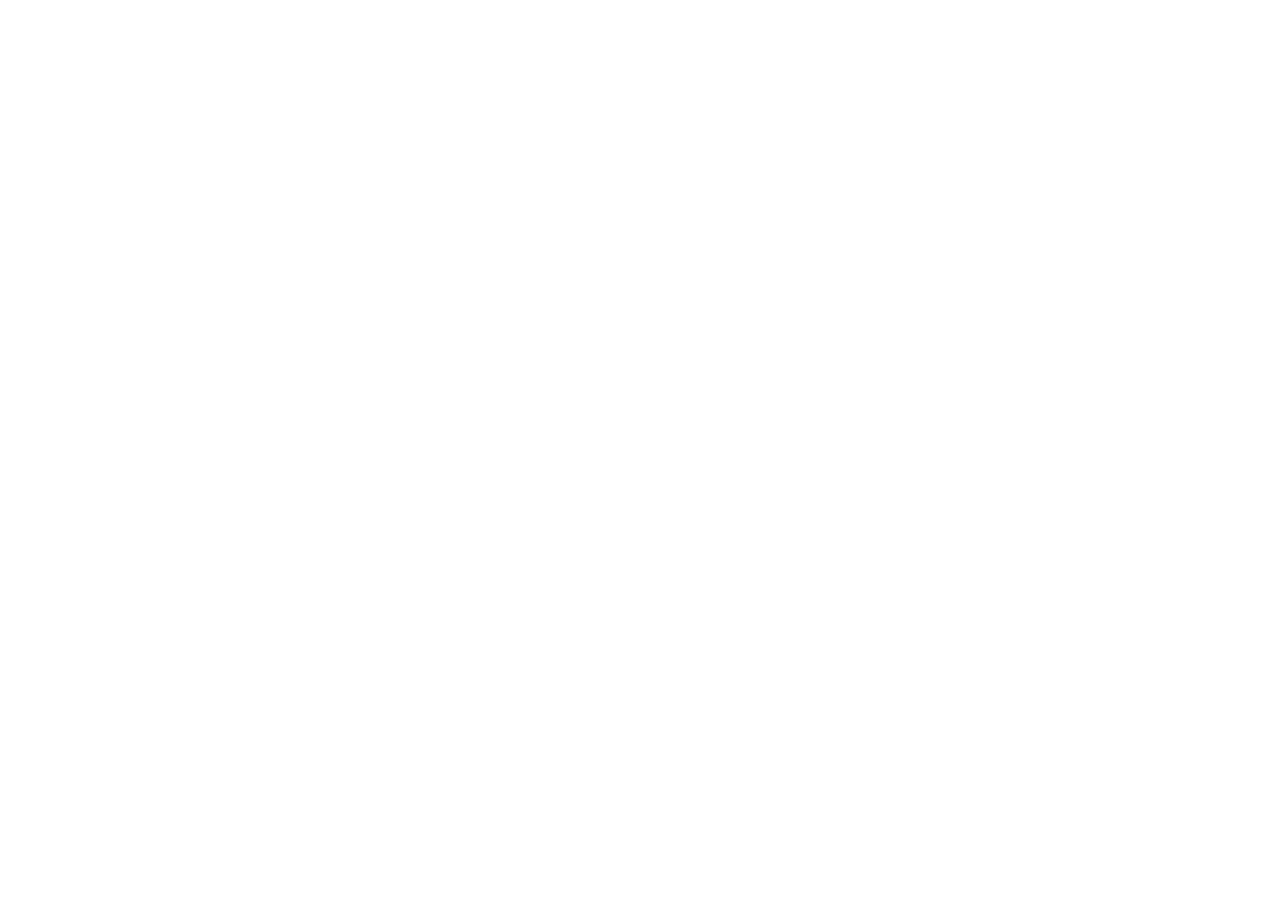
==== index.html @ 8218955d "Formulario" ====
<!DOCTYPE html>
<html lang="en">
<head>
    <meta charset="UTF-8">
    <meta name="viewport" content="width=device-width, initial-scale=1.0">
    <title>Formulario</title>
    
</head>
<body>
    
</body>
</html>
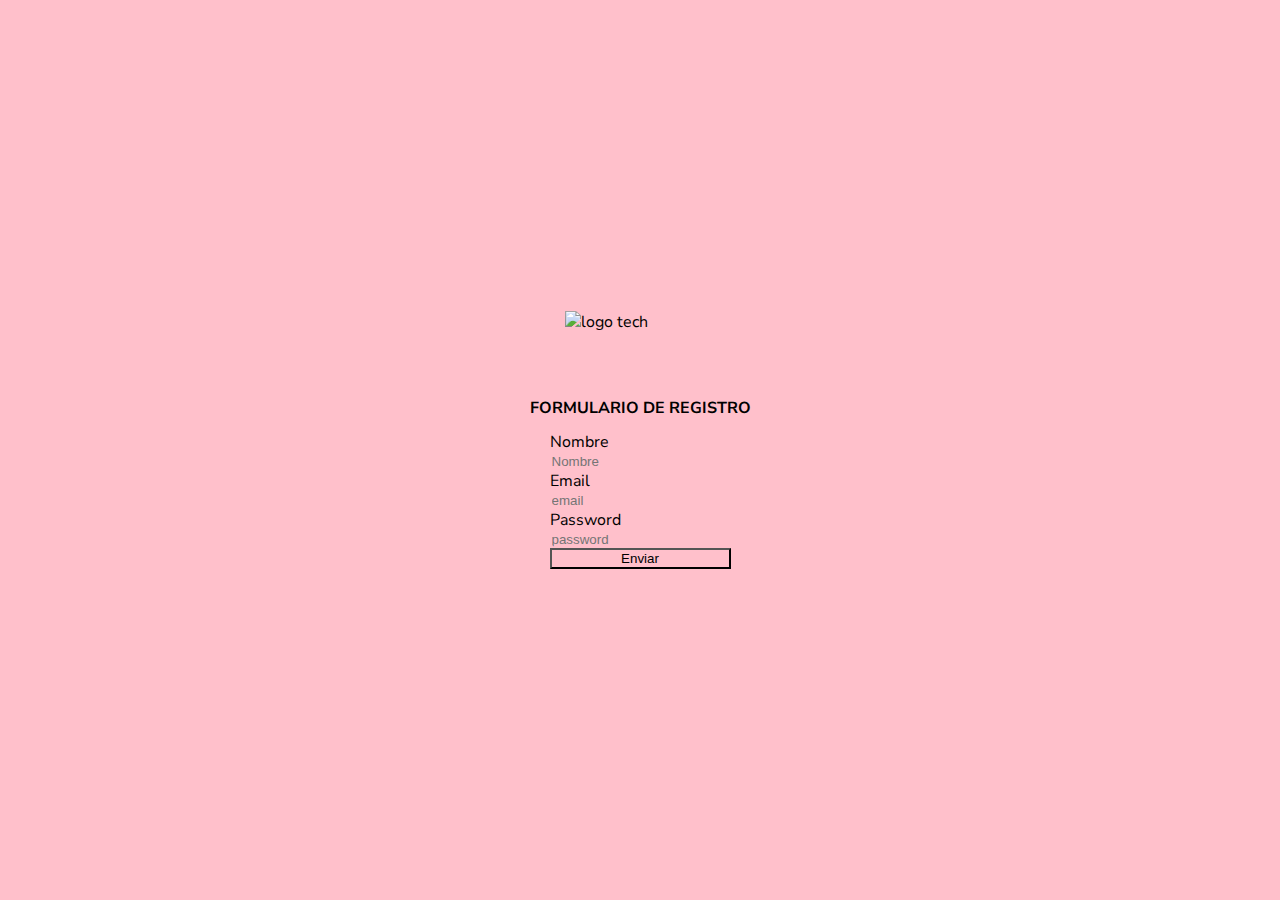
==== commit 5713769a: "formulario de registro" ====
--- a/index.html
+++ b/index.html
@@ -3,10 +3,40 @@
 <head>
     <meta charset="UTF-8">
     <meta name="viewport" content="width=device-width, initial-scale=1.0">
-    <title>Formulario</title>
+    <link rel="stylesheet" href="css/estilos.css">
+    <link rel="preconnect" href="https://fonts.googleapis.com">
+<link rel="preconnect" href="https://fonts.gstatic.com" crossorigin>
+<link href="https://fonts.googleapis.com/css2?family=Economica:ital,wght@0,400;0,700;1,400;1,700&display=swap" rel="stylesheet">
+<link rel="preconnect" href="https://fonts.googleapis.com">
+<link rel="preconnect" href="https://fonts.gstatic.com" crossorigin>
+<link href="https://fonts.googleapis.com/css2?family=Economica:ital,wght@0,400;0,700;1,400;1,700&family=Nunito+Sans:ital,opsz,wght@0,6..12,200..1000;1,6..12,200..1000&display=swap" rel="stylesheet">
+<title>Formulario</title>
     
 </head>
 <body>
+
+    <div class="login">
     
+
+   <div  class="form-container">
+     <img src="https://images.rappi.com/marketplace/tctechnology_mt_enc-1711390550047.jpg?d=200x200&e=webp" alt="logo tech" class="logo-tech">
+    
+   <h2 class="titulo">FORMULARIO DE REGISTRO</h2>
+     <form action="" class="form">
+        
+        <label for="">Nombre</label>
+        <input type="text" id="name" placeholder="Nombre">
+        <label for="">Email</label>
+        <input type="email" name="email" id="email" placeholder="email">
+        <label for="">Password</label>
+        <input type="password" name="" id="password" placeholder="password">
+        <button type="submit">Enviar</button>
+   </div>
+      
+
+
+      </form>
+
+    </div>
 </body>
 </html>--- a/css/estilos.css
+++ b/css/estilos.css
@@ -0,0 +1,68 @@
+
+*{
+ background: pink;
+
+}
+
+.root{
+
+ /*declaramos la variable*/
+
+ --blue--Talento-tech: #002552;
+ --blanco--Talento-tech:#ffff;
+ --negro--Talento-tech:black;
+
+ --sm:16px;
+ --md:32px;
+ --lg:55px;
+
+}
+
+body{
+    margin: 0;
+    font-family:"Nunito sans", sans-serif;
+}
+
+.login{
+    width: 100%;
+    height: 100vh;
+    display:  grid;
+    place-items: center;
+
+}
+
+.form-container{
+    display: grid;
+    margin-bottom: 50px;
+    grid-template-rows: auto 1fr auto;
+    width: 400px;
+    justify-items: center;
+    align-items: center;
+    margin-bottom: 20px;
+
+}
+
+
+.logo-tech{
+    width: 150px;
+    margin-bottom: 50px;
+    justify-self: center;
+}
+
+.titulo{
+    font-size: var(--lg);
+    margin-bottom: 12px;
+    text-align: center;
+
+}
+
+.form{
+    display: flex;
+    flex-direction: column;
+}
+
+input{
+    background-color: var(--blanco--Talento-tech);
+    border: none;
+    border-radius: 10px;
+}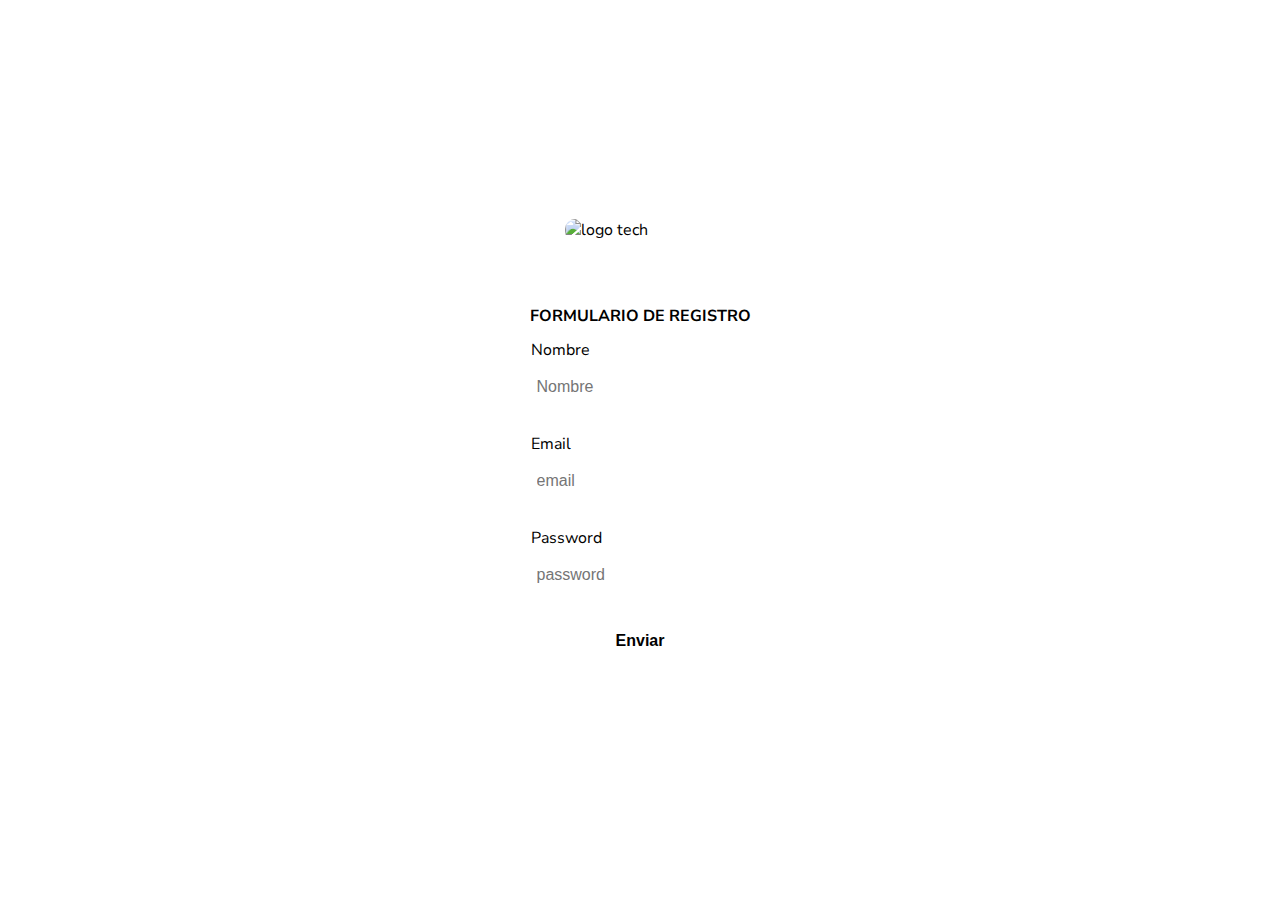
==== commit 552ebb6e: "formulario" ====
--- a/index.html
+++ b/index.html
@@ -30,7 +30,7 @@
         <input type="email" name="email" id="email" placeholder="email">
         <label for="">Password</label>
         <input type="password" name="" id="password" placeholder="password">
-        <button type="submit">Enviar</button>
+        <button type="submit" class="primary-button">Enviar</button>
    </div>
       
 
--- a/css/estilos.css
+++ b/css/estilos.css
@@ -1,6 +1,6 @@
 
 *{
- background: pink;
+ background: white;
 
 }
 
@@ -47,6 +47,8 @@
     width: 150px;
     margin-bottom: 50px;
     justify-self: center;
+    background: var(--blue--Talento-tech);
+    border-radius: 10px;
 }
 
 .titulo{
@@ -65,4 +67,21 @@
     background-color: var(--blanco--Talento-tech);
     border: none;
     border-radius: 10px;
-}+    height: 40px;
+    font-size: var(--md);
+    padding: 6px;
+    margin-bottom: 20px;
+}
+
+.primary-button{
+ background-color: var(--blue--Talento-tech);
+ border-radius: 10px;
+ border: none;
+ color: var(--blanco--Talento-tech);
+ width: 100%;
+ height: 40px;
+ cursor: pointer;
+ font-size: var(--md);
+ font-weight: bold;
+}
+
